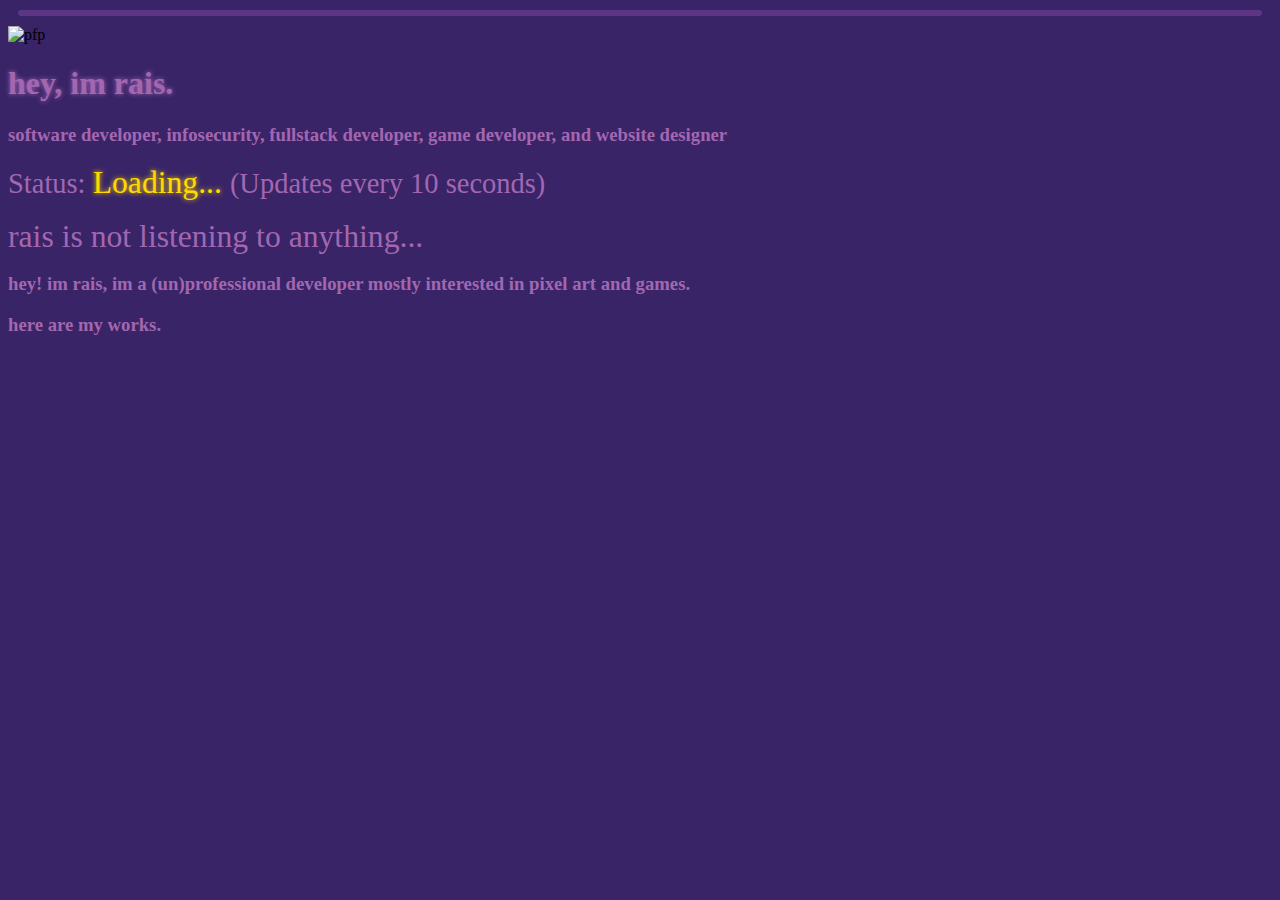
==== index.html @ d26fee99 "Add files via upload" ====
<!DOCTYPE html>
<html>
  <head>
    <meta charset="utf-8">
    <meta name="viewport" content="width=device-width, initial-scale=1">
    <link href="https://cdn.jsdelivr.net/npm/bootstrap@5.2.3/dist/css/bootstrap.min.css" rel="stylesheet" integrity="sha384-rbsA2VBKQhggwzxH7pPCaAqO46MgnOM80zW1RWuH61DGLwZJEdK2Kadq2F9CUG65" crossorigin="anonymous">
    <link rel="stylesheet" href="style.css">
    <title>rais</title>

    <script>
      window.ondataload = () => { }
      fetch("https://api.lanyard.rest/v1/users/401649298598658048").then((a) => a.json().then((a) => {
        window.lanyard = a.data
        window.ondataload()
      }))
    </script>
  </head>
  <body>
    <div class="divider"></div>
    <div class="container">
      <script>
        window.ondataload = () => {
          getStatus()
          setInterval(() => {
            getStatus()
          }, 10000);
        }

        function getStatus() {
          fetch("https://api.lanyard.rest/v1/users/401649298598658048").then((a) => a.json().then((a) => {
            window.lanyard = a.data
            window.ondataload()
          }))
          if (window.lanyard.discord_status != 'offline') {
            statusText.innerHTML = `Online`;
            document.getElementById('statusText').style.color = '#00ffaa';

          } else {
            statusText.innerHTML = `Offline`;
            document.getElementById('statusText').style.color = '#ff5050';

          }

          if (window.lanyard.listening_to_spotify) {
              const sanitized = window.lanyard.spotify.song.replace(/./gm, function (s) {
                // return "&#" + s.charCodeAt(0) + ";";
                return (s.match(/[a-z0-9\s]+/i)) ? s : "&#" + s.charCodeAt(0) + ";";
              });
              statusSpotify.innerHTML = `Listening to <a href="https://open.spotify.com/track/${encodeURIComponent(window.lanyard.spotify.track_id)}" class="opacity-50">${sanitized}</a> from <a href="https://open.spotify.com/track/${encodeURIComponent(window.lanyard.spotify.track_id)}">${window.lanyard.spotify.album}</a> by <a href="https://open.spotify.com/track/${encodeURIComponent(window.lanyard.spotify.track_id)}">${window.lanyard.spotify.artist}</a> on <a href="https://open.spotify.com/user/31o3gf5lvfhlzo4xrzsmolk3o26i">my Spotify</a> <br> <img src=${window.lanyard.spotify.album_art_url}>`
          }
        }
      </script>
      <div class="d-flex flex-row mb-3">
        <img class="p-2" src="https://cdn.discordapp.com/avatars/401649298598658048/6e4e6fb60ae7da5e1ebcdefd6625c57a.webp?size=256" alt="pfp">
        <div>
          <h1 class="p-2 glow">hey, im rais.</h1>
          <h3 class="p-2">software developer, infosecurity, fullstack developer, game developer, and website designer</h3>
          <span>Status: </span>
          <span id="statusText" class="glow">Loading... </span>
          <span>(Updates every 10 seconds)</span>
        </div>
      </div>
      <br>
      <span id="statusSpotify">rais is not listening to anything...</span>
      <h3>hey! im rais, im a (un)professional developer mostly interested in pixel art and games.</h3>
      <h3>here are my works.</h3>
    </div>
  </body>
</html>
---- style.css ----
:root {
	--color-1: #392467;
	--color-2: #5D3587;
	--color-3: #A367B1;
	--color-4: #FFD1E3;
}

body {
	background-color: var(--color-1);
}

h1 {
	color: var(--color-3);
}

h3 {
	color: var(--color-3);
}

span {
	color: var(--color-3);
	font-family: var(--bs-body-font-family);
	font-size: calc(1.3rem + .6vw);
}

#statusText {
	color: #ffd900;
	font-size: calc(1.5rem + .6vw);
}

#statusSpotify {
	font-size: calc(1.5rem + .6vw);
}

h5 {
	color: var(--color-4);
}

.divider {
	border: solid var(--color-2) 3px;
	border-radius: 10px;
	height: 0px;
	margin: 10px;
}


.glow {
	text-shadow: 0px 0px 5px;
}

.navbar {
	background-color: var(--color-2);
}

nav {
	color: var(--color-4);
}
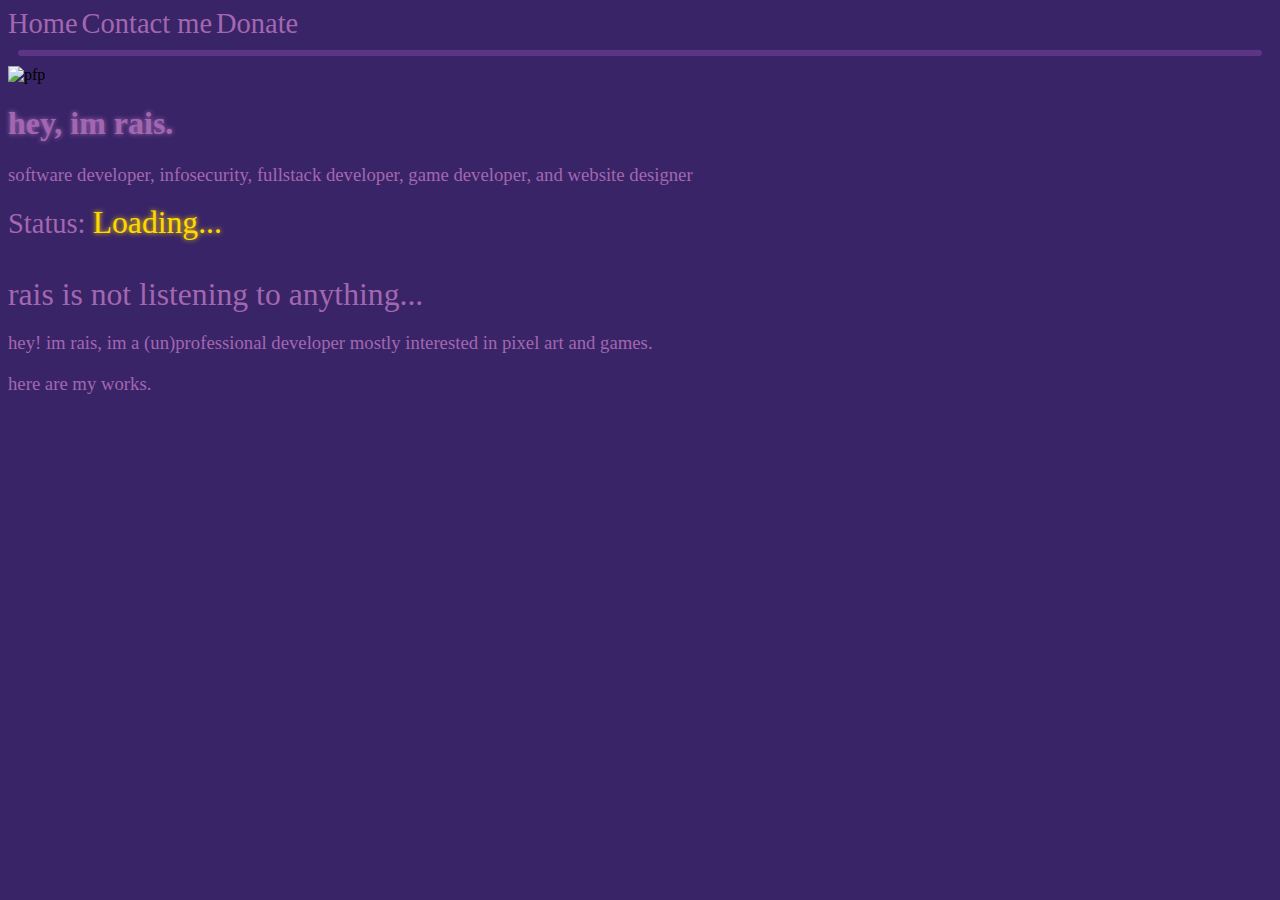
==== commit 2134b49f: "Add files via upload" ====
--- a/index.html
+++ b/index.html
@@ -6,64 +6,36 @@
     <link href="https://cdn.jsdelivr.net/npm/bootstrap@5.2.3/dist/css/bootstrap.min.css" rel="stylesheet" integrity="sha384-rbsA2VBKQhggwzxH7pPCaAqO46MgnOM80zW1RWuH61DGLwZJEdK2Kadq2F9CUG65" crossorigin="anonymous">
     <link rel="stylesheet" href="style.css">
     <title>rais</title>
-
-    <script>
-      window.ondataload = () => { }
-      fetch("https://api.lanyard.rest/v1/users/401649298598658048").then((a) => a.json().then((a) => {
-        window.lanyard = a.data
-        window.ondataload()
-      }))
-    </script>
   </head>
   <body>
-    <div class="divider"></div>
     <div class="container">
-      <script>
-        window.ondataload = () => {
-          getStatus()
-          setInterval(() => {
-            getStatus()
-          }, 10000);
-        }
+      <div class="d-flex justify-content-around">
+        <a class="p-2 link-color" href="/">Home</a>
+        <a class="p-2 link-color" href="/contact">Contact me</a>
+        <a class="p-2 link-color" href="https://www.buymeacoffee.com/ricethewhite">Donate</a>
 
-        function getStatus() {
-          fetch("https://api.lanyard.rest/v1/users/401649298598658048").then((a) => a.json().then((a) => {
-            window.lanyard = a.data
-            window.ondataload()
-          }))
-          if (window.lanyard.discord_status != 'offline') {
-            statusText.innerHTML = `Online`;
-            document.getElementById('statusText').style.color = '#00ffaa';
+      </div>
 
-          } else {
-            statusText.innerHTML = `Offline`;
-            document.getElementById('statusText').style.color = '#ff5050';
+      <div class="divider"></div>
 
-          }
-
-          if (window.lanyard.listening_to_spotify) {
-              const sanitized = window.lanyard.spotify.song.replace(/./gm, function (s) {
-                // return "&#" + s.charCodeAt(0) + ";";
-                return (s.match(/[a-z0-9\s]+/i)) ? s : "&#" + s.charCodeAt(0) + ";";
-              });
-              statusSpotify.innerHTML = `Listening to <a href="https://open.spotify.com/track/${encodeURIComponent(window.lanyard.spotify.track_id)}" class="opacity-50">${sanitized}</a> from <a href="https://open.spotify.com/track/${encodeURIComponent(window.lanyard.spotify.track_id)}">${window.lanyard.spotify.album}</a> by <a href="https://open.spotify.com/track/${encodeURIComponent(window.lanyard.spotify.track_id)}">${window.lanyard.spotify.artist}</a> on <a href="https://open.spotify.com/user/31o3gf5lvfhlzo4xrzsmolk3o26i">my Spotify</a> <br> <img src=${window.lanyard.spotify.album_art_url}>`
-          }
-        }
-      </script>
       <div class="d-flex flex-row mb-3">
-        <img class="p-2" src="https://cdn.discordapp.com/avatars/401649298598658048/6e4e6fb60ae7da5e1ebcdefd6625c57a.webp?size=256" alt="pfp">
+        <img class="p-2" src="https://cdn.discordapp.com/avatars/401649298598658048/6e4e6fb60ae7da5e1ebcdefd6625c57a.webp?size=256" alt="pfp" style="height: 256px;">
         <div>
           <h1 class="p-2 glow">hey, im rais.</h1>
           <h3 class="p-2">software developer, infosecurity, fullstack developer, game developer, and website designer</h3>
           <span>Status: </span>
           <span id="statusText" class="glow">Loading... </span>
-          <span>(Updates every 10 seconds)</span>
+          <h3 id="updateText"></h3>
         </div>
       </div>
       <br>
       <span id="statusSpotify">rais is not listening to anything...</span>
       <h3>hey! im rais, im a (un)professional developer mostly interested in pixel art and games.</h3>
       <h3>here are my works.</h3>
+      
+
     </div>
+    <script src="script.js"></script>
   </body>
-</html>+</html>
+
--- a/style.css
+++ b/style.css
@@ -15,6 +15,14 @@
 
 h3 {
 	color: var(--color-3);
+	font-weight: normal;
+}
+
+.link-color {
+	color: var(--color-3);
+	font-family: var(--bs-body-font-family);
+	font-size: calc(1.3rem + .6vw);
+	text-decoration: none
 }
 
 span {
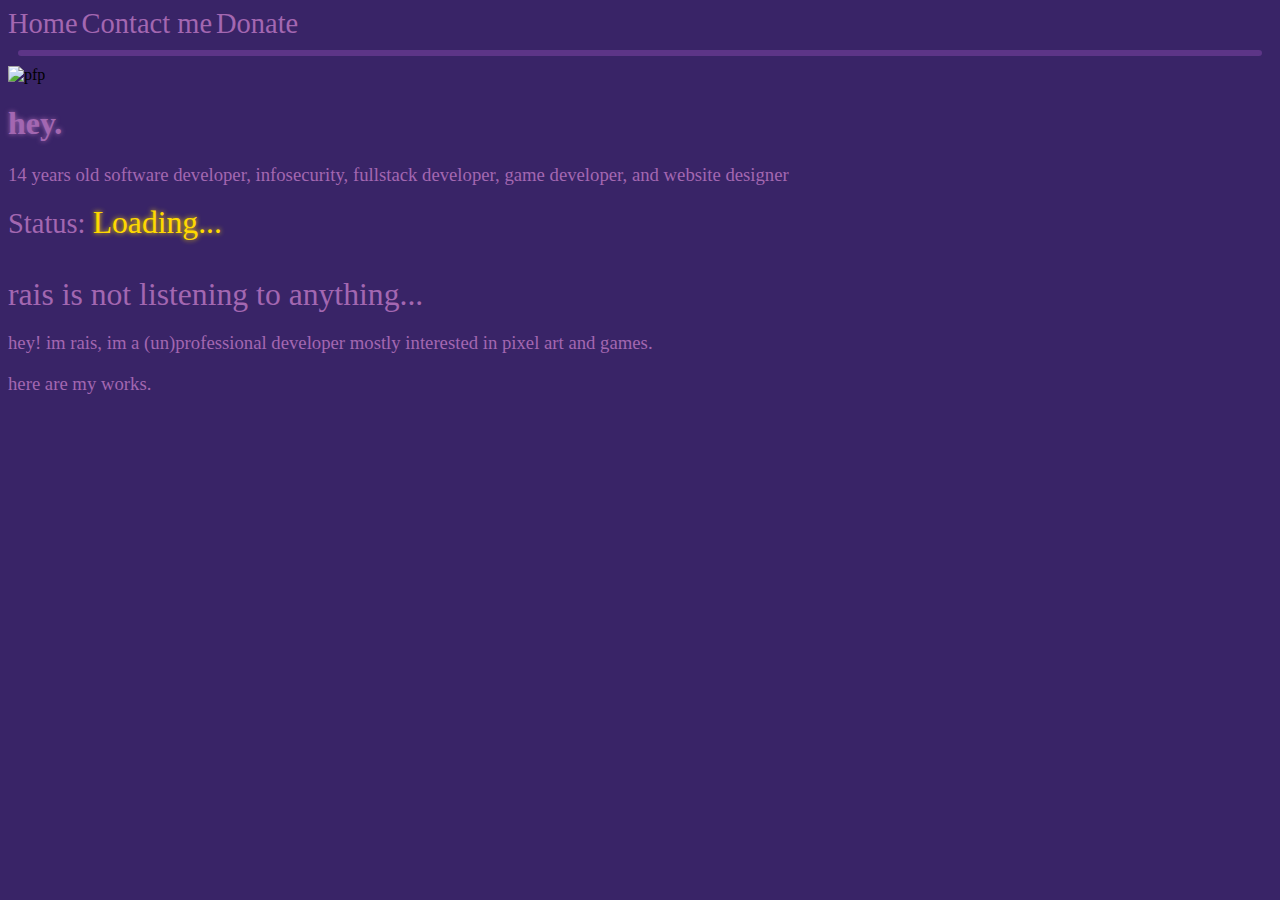
==== commit 98680e03: "Add files via upload" ====
--- a/index.html
+++ b/index.html
@@ -10,8 +10,8 @@
   <body>
     <div class="container">
       <div class="d-flex justify-content-around">
-        <a class="p-2 link-color" href="/">Home</a>
-        <a class="p-2 link-color" href="/contact">Contact me</a>
+        <a class="p-2 link-color" href="index.html">Home</a>
+        <a class="p-2 link-color" href="contact.html">Contact me</a>
         <a class="p-2 link-color" href="https://www.buymeacoffee.com/ricethewhite">Donate</a>
 
       </div>
@@ -21,8 +21,8 @@
       <div class="d-flex flex-row mb-3">
         <img class="p-2" src="https://cdn.discordapp.com/avatars/401649298598658048/6e4e6fb60ae7da5e1ebcdefd6625c57a.webp?size=256" alt="pfp" style="height: 256px;">
         <div>
-          <h1 class="p-2 glow">hey, im rais.</h1>
-          <h3 class="p-2">software developer, infosecurity, fullstack developer, game developer, and website designer</h3>
+          <h1 class="p-2 glow">hey.</h1>
+          <h3 class="p-2">14 years old software developer, infosecurity, fullstack developer, game developer, and website designer</h3>
           <span>Status: </span>
           <span id="statusText" class="glow">Loading... </span>
           <h3 id="updateText"></h3>
@@ -32,10 +32,9 @@
       <span id="statusSpotify">rais is not listening to anything...</span>
       <h3>hey! im rais, im a (un)professional developer mostly interested in pixel art and games.</h3>
       <h3>here are my works.</h3>
-      
-
     </div>
     <script src="script.js"></script>
+    <script src="cat.js"></script>
   </body>
 </html>
 
--- a/style.css
+++ b/style.css
@@ -16,13 +16,6 @@
 h3 {
 	color: var(--color-3);
 	font-weight: normal;
-}
-
-.link-color {
-	color: var(--color-3);
-	font-family: var(--bs-body-font-family);
-	font-size: calc(1.3rem + .6vw);
-	text-decoration: none
 }
 
 span {
@@ -60,6 +53,10 @@
 	background-color: var(--color-2);
 }
 
-nav {
-	color: var(--color-4);
-}+.link-color {
+	color: var(--color-3);
+	font-family: var(--bs-body-font-family);
+	font-size: calc(1.3rem + .6vw);
+	text-decoration: none
+}
+
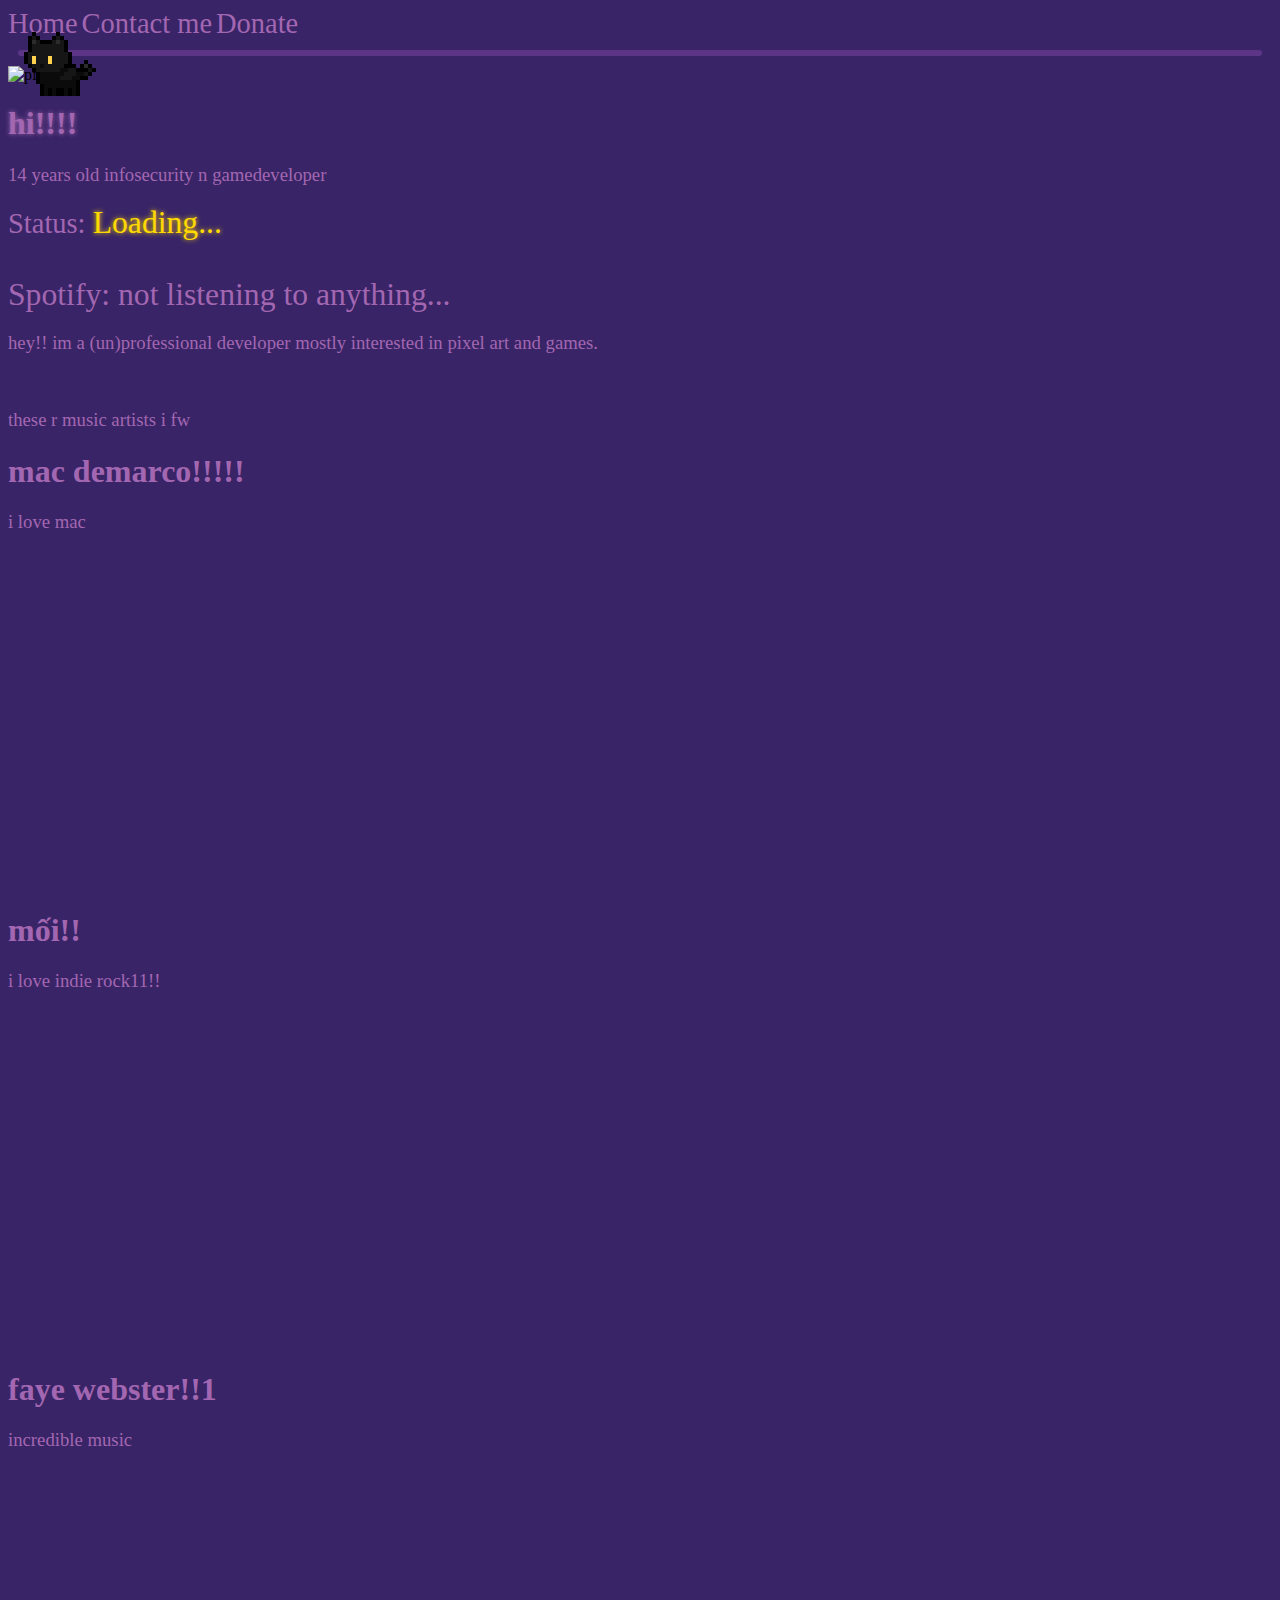
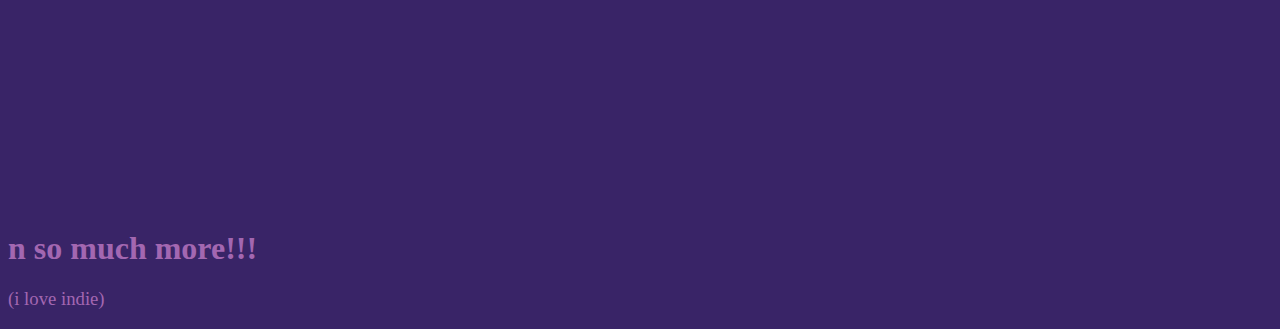
==== commit f0c818f2: "i have balls" ====
--- a/index.html
+++ b/index.html
@@ -19,19 +19,40 @@
       <div class="divider"></div>
 
       <div class="d-flex flex-row mb-3">
-        <img class="p-2" src="https://cdn.discordapp.com/avatars/401649298598658048/6e4e6fb60ae7da5e1ebcdefd6625c57a.webp?size=256" alt="pfp" style="height: 256px;">
+        <img class="p-2" src="https://i.imgur.com/fYrNJgk.png" alt="pfp" style="height: 256px;">
         <div>
-          <h1 class="p-2 glow">hey.</h1>
-          <h3 class="p-2">14 years old software developer, infosecurity, fullstack developer, game developer, and website designer</h3>
+          <h1 class="p-2 glow">hi!!!!</h1>
+          <h3 class="p-2">14 years old infosecurity n gamedeveloper</h3>
           <span>Status: </span>
           <span id="statusText" class="glow">Loading... </span>
           <h3 id="updateText"></h3>
         </div>
       </div>
       <br>
-      <span id="statusSpotify">rais is not listening to anything...</span>
-      <h3>hey! im rais, im a (un)professional developer mostly interested in pixel art and games.</h3>
-      <h3>here are my works.</h3>
+      <span id="statusSpotify">Spotify: not listening to anything...</span>
+      <h3>hey!! im a (un)professional developer mostly interested in pixel art and games.</h3>
+
+      <br>
+      
+      <h3>these r music artists i fw</h3>
+      <h1>mac demarco!!!!!</h1>
+      <h3>i love mac</h>
+      <br>
+      <iframe style="border-radius:12px" src="https://open.spotify.com/embed/track/6IvKEu4YwRYba9ZG6H7MIL?utm_source=generator" width="100%" height="352" frameBorder="0" allowfullscreen="" allow="autoplay; clipboard-write; encrypted-media; fullscreen; picture-in-picture" loading="lazy"></iframe>
+      
+      <h1>mối!!</h1>
+      <h3>i love indie rock11!!</h>
+      <br>
+      <iframe style="border-radius:12px" src="https://open.spotify.com/embed/track/46Yu8P9zawPM7GhtsJGk4I?utm_source=generator" width="100%" height="352" frameBorder="0" allowfullscreen="" allow="autoplay; clipboard-write; encrypted-media; fullscreen; picture-in-picture" loading="lazy"></iframe>
+      
+      <h1>faye webster!!1</h1>
+      <h3>incredible music</h>
+      <br>
+      <iframe style="border-radius:12px" src="https://open.spotify.com/embed/track/5WbfFTuIldjL9x7W6y5l7R?utm_source=generator" width="100%" height="352" frameBorder="0" allowfullscreen="" allow="autoplay; clipboard-write; encrypted-media; fullscreen; picture-in-picture" loading="lazy"></iframe>
+      
+      <h1>n so much more!!!</h1>
+      <h3>(i love indie)</h>
+      <br>
     </div>
     <script src="script.js"></script>
     <script src="cat.js"></script>
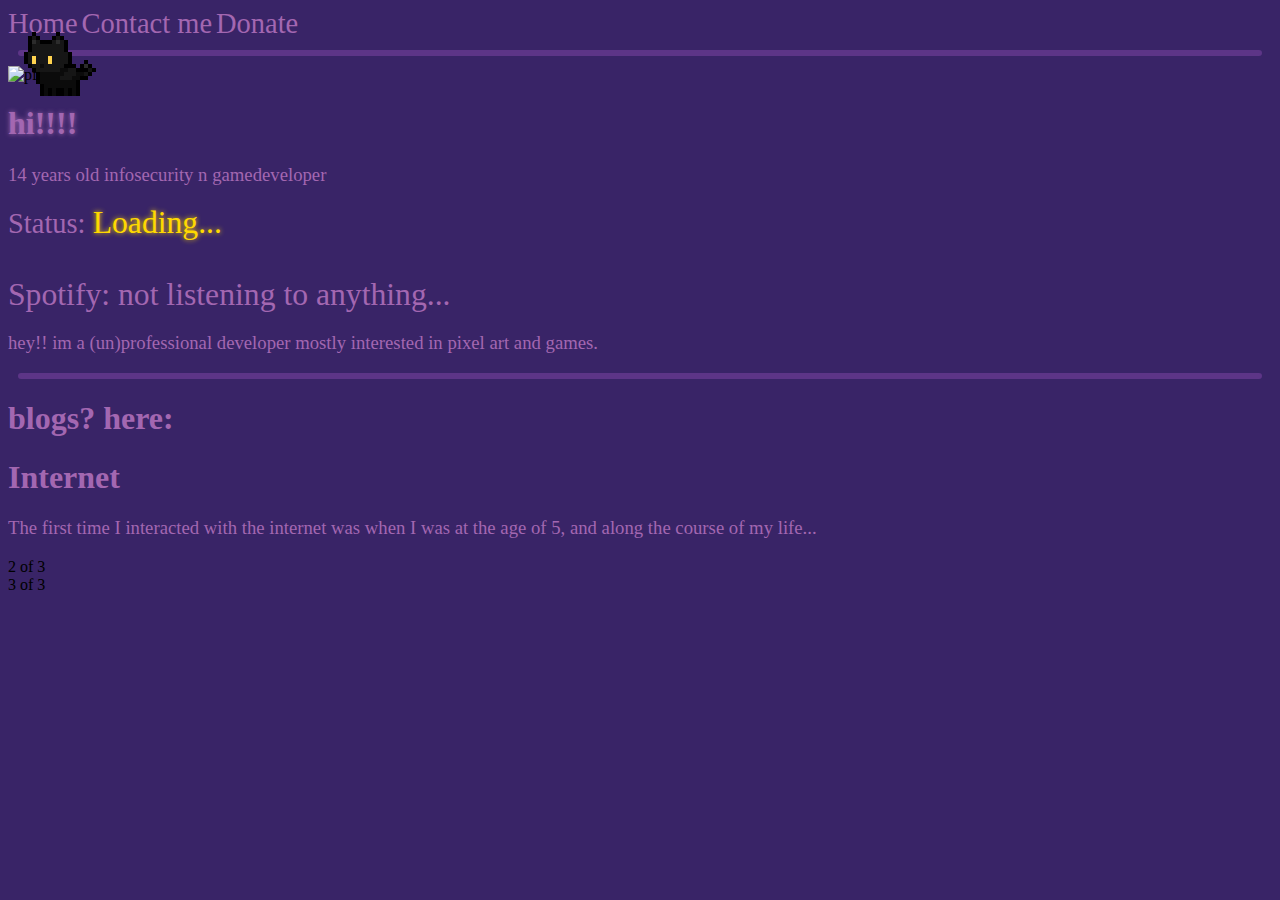
==== commit f0ff158f: "Add files via upload" ====
--- a/index.html
+++ b/index.html
@@ -30,29 +30,27 @@
       </div>
       <br>
       <span id="statusSpotify">Spotify: not listening to anything...</span>
-      <h3>hey!! im a (un)professional developer mostly interested in pixel art and games.</h3>
-
-      <br>
+      <h3>hey!! im a (un)professional developer mostly interested in pixel art and games.</h3>
+      <div class="divider"></div>
+      <h1>blogs? here:</h3>
+
+      <div class="row">
+        <div class="col">
+          <a class="card" href="/contact.html">
+            <div class="card-body">
+              <h1 class="card-title">Internet</h5>
+              <h3 class="card-subtitle">The first time I interacted with the internet was when I was at the age of 5, and along the course of my life...</p>
+            </div>
+          </a>
+
+        </div>
+        <div class="col">
+          2 of 3
+        </div>
+        <div class="col">
+          3 of 3
+        </div>
       
-      <h3>these r music artists i fw</h3>
-      <h1>mac demarco!!!!!</h1>
-      <h3>i love mac</h>
-      <br>
-      <iframe style="border-radius:12px" src="https://open.spotify.com/embed/track/6IvKEu4YwRYba9ZG6H7MIL?utm_source=generator" width="100%" height="352" frameBorder="0" allowfullscreen="" allow="autoplay; clipboard-write; encrypted-media; fullscreen; picture-in-picture" loading="lazy"></iframe>
-      
-      <h1>mối!!</h1>
-      <h3>i love indie rock11!!</h>
-      <br>
-      <iframe style="border-radius:12px" src="https://open.spotify.com/embed/track/46Yu8P9zawPM7GhtsJGk4I?utm_source=generator" width="100%" height="352" frameBorder="0" allowfullscreen="" allow="autoplay; clipboard-write; encrypted-media; fullscreen; picture-in-picture" loading="lazy"></iframe>
-      
-      <h1>faye webster!!1</h1>
-      <h3>incredible music</h>
-      <br>
-      <iframe style="border-radius:12px" src="https://open.spotify.com/embed/track/5WbfFTuIldjL9x7W6y5l7R?utm_source=generator" width="100%" height="352" frameBorder="0" allowfullscreen="" allow="autoplay; clipboard-write; encrypted-media; fullscreen; picture-in-picture" loading="lazy"></iframe>
-      
-      <h1>n so much more!!!</h1>
-      <h3>(i love indie)</h>
-      <br>
     </div>
     <script src="script.js"></script>
     <script src="cat.js"></script>
--- a/style.css
+++ b/style.css
@@ -60,3 +60,7 @@
 	text-decoration: none
 }
 
+.card{
+	background-color: var(--color-2);
+	text-decoration: none;
+}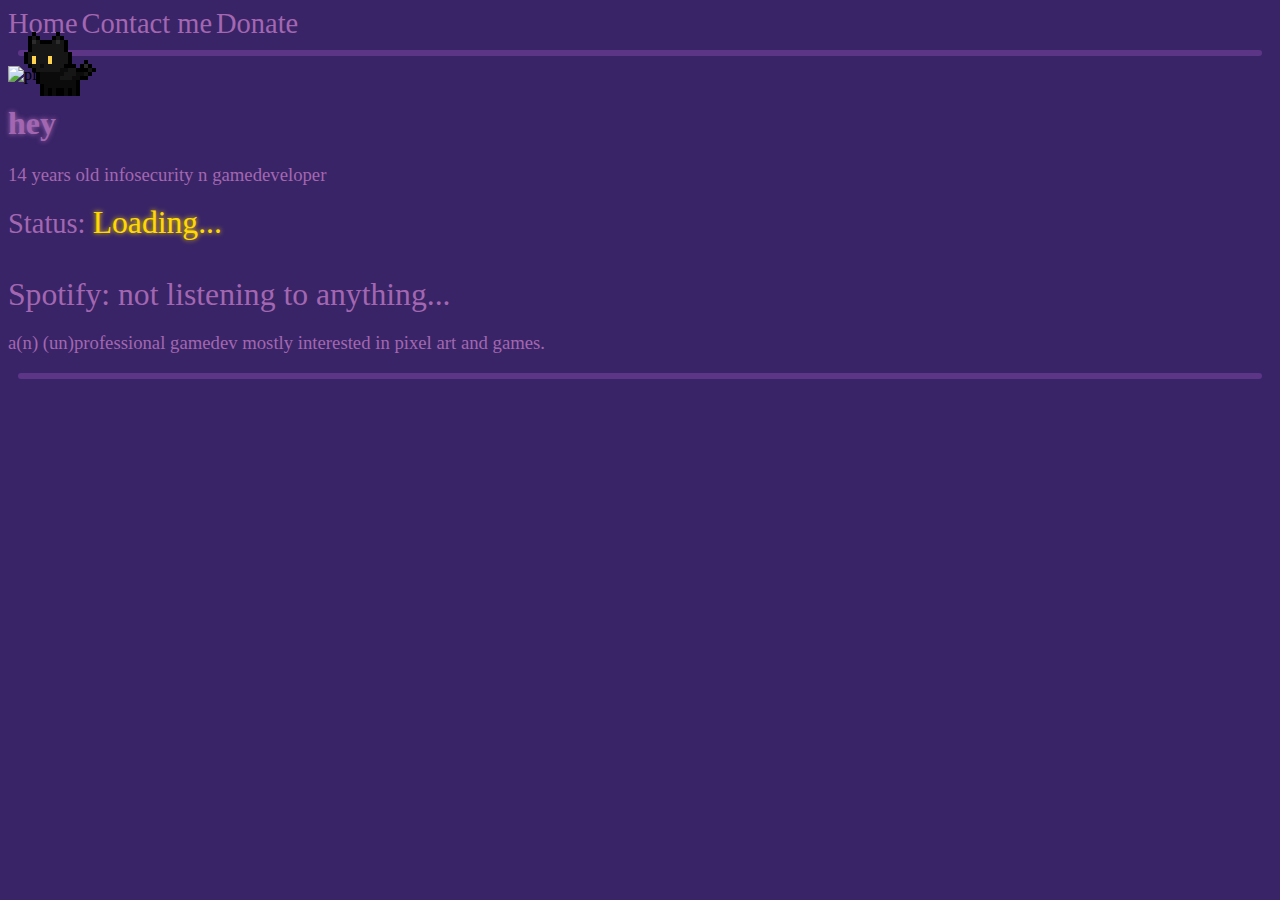
==== commit 60df867e: "Update index.html" ====
--- a/index.html
+++ b/index.html
@@ -19,9 +19,9 @@
       <div class="divider"></div>
 
       <div class="d-flex flex-row mb-3">
-        <img class="p-2" src="https://i.imgur.com/fYrNJgk.png" alt="pfp" style="height: 256px;">
+        <img class="p-2" src="https://i.imgur.com/yUWAwfH.png" alt="pfp" style="height: 256px;">
         <div>
-          <h1 class="p-2 glow">hi!!!!</h1>
+          <h1 class="p-2 glow">hey</h1>
           <h3 class="p-2">14 years old infosecurity n gamedeveloper</h3>
           <span>Status: </span>
           <span id="statusText" class="glow">Loading... </span>
@@ -30,26 +30,8 @@
       </div>
       <br>
       <span id="statusSpotify">Spotify: not listening to anything...</span>
-      <h3>hey!! im a (un)professional developer mostly interested in pixel art and games.</h3>
+      <h3>a(n) (un)professional gamedev mostly interested in pixel art and games.</h3>
       <div class="divider"></div>
-      <h1>blogs? here:</h3>
-
-      <div class="row">
-        <div class="col">
-          <a class="card" href="/contact.html">
-            <div class="card-body">
-              <h1 class="card-title">Internet</h5>
-              <h3 class="card-subtitle">The first time I interacted with the internet was when I was at the age of 5, and along the course of my life...</p>
-            </div>
-          </a>
-
-        </div>
-        <div class="col">
-          2 of 3
-        </div>
-        <div class="col">
-          3 of 3
-        </div>
       
     </div>
     <script src="script.js"></script>
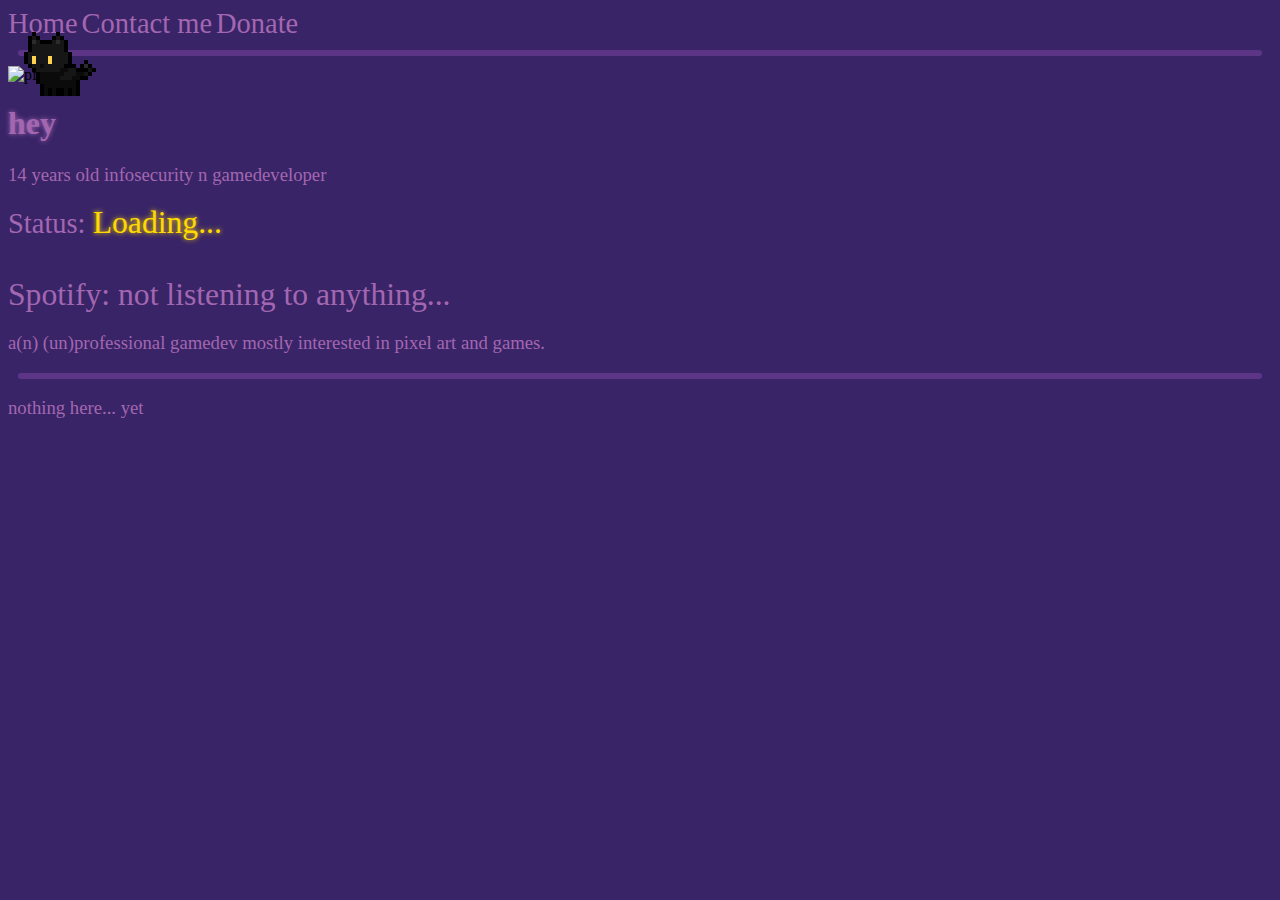
==== commit ded8c25f: "Update index.html" ====
--- a/index.html
+++ b/index.html
@@ -32,7 +32,7 @@
       <span id="statusSpotify">Spotify: not listening to anything...</span>
       <h3>a(n) (un)professional gamedev mostly interested in pixel art and games.</h3>
       <div class="divider"></div>
-      
+      <h3 class="p-2">nothing here... yet</h3>
     </div>
     <script src="script.js"></script>
     <script src="cat.js"></script>
